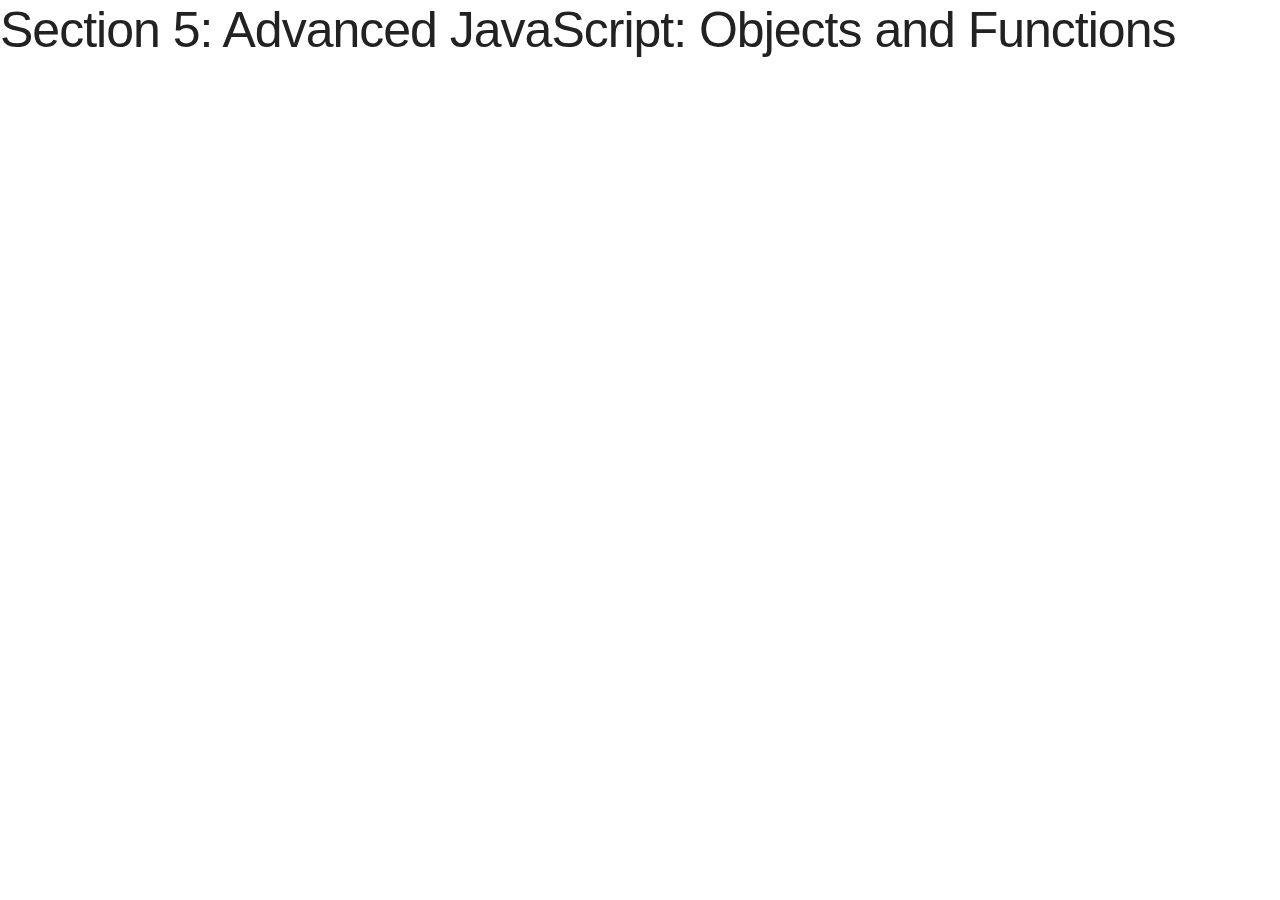
==== Lecture-3/index.html @ 651fe591 "Lecture on OOP programing" ====
<!DOCTYPE html>
<html lang="en">

<head>
  <meta charset="UTF-8">
  <title>Section 5: Advanced JavaScript: Objects and Functions</title>
  <link rel="stylesheet" href="../normalize.css">
  <link rel="stylesheet" href="../skeleton.css">
</head>

<body>
  <h1>Section 5: Advanced JavaScript: Objects and Functions</h1>
  <script src="script.js"></script>
</body>

</html>
---- skeleton.css ----
.container {
  position: relative;
  width: 100%;
  max-width: 960px;
  margin: 0 auto;
  padding: 0 20px;
  box-sizing: border-box;
}

.column, .columns {
  width: 100%;
  float: left;
  box-sizing: border-box;
}

.text-center {
  text-align: center;
}

@media (min-width: 400px) {
  .container {
    width: 85%;
    padding: 0;
  }
}

@media (min-width: 550px) {
  .container {
    width: 80%;
  }
  .column, .columns {
    margin-left: 4%;
  }
  .column:first-child, .columns:first-child {
    margin-left: 0;
  }
  .one.column, .one.columns {
    width: 4.66666666667%;
  }
  .two.columns {
    width: 13.3333333333%;
  }
  .three.columns {
    width: 22%;
  }
  .four.columns {
    width: 30.6666666667%;
  }
  .five.columns {
    width: 39.3333333333%;
  }
  .six.columns {
    width: 48%;
  }
  .seven.columns {
    width: 56.6666666667%;
  }
  .eight.columns {
    width: 65.3333333333%;
  }
  .nine.columns {
    width: 74.0%;
  }
  .ten.columns {
    width: 82.6666666667%;
  }
  .eleven.columns {
    width: 91.3333333333%;
  }
  .twelve.columns {
    width: 100%;
    margin-left: 0;
  }
  .one-third.column {
    width: 30.6666666667%;
  }
  .two-thirds.column {
    width: 65.3333333333%;
  }
  .one-half.column {
    width: 48%;
  }
  /* Offsets */
  .offset-by-one.column, .offset-by-one.columns {
    margin-left: 8.66666666667%;
  }
  .offset-by-two.column, .offset-by-two.columns {
    margin-left: 17.3333333333%;
  }
  .offset-by-three.column, .offset-by-three.columns {
    margin-left: 26%;
  }
  .offset-by-four.column, .offset-by-four.columns {
    margin-left: 34.6666666667%;
  }
  .offset-by-five.column, .offset-by-five.columns {
    margin-left: 43.3333333333%;
  }
  .offset-by-six.column, .offset-by-six.columns {
    margin-left: 52%;
  }
  .offset-by-seven.column, .offset-by-seven.columns {
    margin-left: 60.6666666667%;
  }
  .offset-by-eight.column, .offset-by-eight.columns {
    margin-left: 69.3333333333%;
  }
  .offset-by-nine.column, .offset-by-nine.columns {
    margin-left: 78.0%;
  }
  .offset-by-ten.column, .offset-by-ten.columns {
    margin-left: 86.6666666667%;
  }
  .offset-by-eleven.column, .offset-by-eleven.columns {
    margin-left: 95.3333333333%;
  }
  .offset-by-one-third.column, .offset-by-one-third.columns {
    margin-left: 34.6666666667%;
  }
  .offset-by-two-thirds.column, .offset-by-two-thirds.columns {
    margin-left: 69.3333333333%;
  }
  .offset-by-one-half.column, .offset-by-one-half.columns {
    margin-left: 52%;
  }
}

html {
  font-size: 62.5%;
}

body {
  font-size: 1.5em;
  /* currently ems cause chrome bug misinterpreting rems on body element */
  line-height: 1.6;
  font-weight: 400;
  font-family: "Raleway", "HelveticaNeue", "Helvetica Neue", Helvetica, Arial, sans-serif;
  color: #222;
}

h1, h2, h3, h4, h5, h6 {
  margin-top: 0;
  margin-bottom: 2rem;
  font-weight: 300;
}

h1 {
  font-size: 4.0rem;
  line-height: 1.2;
  letter-spacing: -.1rem;
}

h2 {
  font-size: 3.6rem;
  line-height: 1.25;
  letter-spacing: -.1rem;
}

h3 {
  font-size: 3.0rem;
  line-height: 1.3;
  letter-spacing: -.1rem;
}

h4 {
  font-size: 2.4rem;
  line-height: 1.35;
  letter-spacing: -.08rem;
}

h5 {
  font-size: 1.8rem;
  line-height: 1.5;
  letter-spacing: -.05rem;
}

h6 {
  font-size: 1.5rem;
  line-height: 1.6;
  letter-spacing: 0;
}


/* Larger than phablet */

@media (min-width: 550px) {
  h1 {
    font-size: 5.0rem;
  }
  h2 {
    font-size: 4.2rem;
  }
  h3 {
    font-size: 3.6rem;
  }
  h4 {
    font-size: 3.0rem;
  }
  h5 {
    font-size: 2.4rem;
  }
  h6 {
    font-size: 1.5rem;
  }
}

p {
  margin-top: 0;
}

a {
  color: #1EAEDB;
}

a:hover {
  color: #0FA0CE;
}

.button, button, input[type="submit"], input[type="reset"], input[type="button"] {
  display: inline-block;
  height: 38px;
  padding: 0 30px;
  color: #555;
  text-align: center;
  font-size: 11px;
  font-weight: 600;
  line-height: 38px;
  letter-spacing: .1rem;
  text-transform: uppercase;
  text-decoration: none;
  white-space: nowrap;
  background-color: transparent;
  border-radius: 4px;
  border: 1px solid #bbb;
  cursor: pointer;
  box-sizing: border-box;
}

.button:hover, button:hover, input[type="submit"]:hover, input[type="reset"]:hover, input[type="button"]:hover, .button:focus, button:focus, input[type="submit"]:focus, input[type="reset"]:focus, input[type="button"]:focus {
  color: #333;
  border-color: #888;
  outline: 0;
}

.button.button-primary, button.button-primary, input[type="submit"].button-primary, input[type="reset"].button-primary, input[type="button"].button-primary {
  color: #FFF;
  background-color: #33C3F0;
  border-color: #33C3F0;
}

.button.button-primary:hover, button.button-primary:hover, input[type="submit"].button-primary:hover, input[type="reset"].button-primary:hover, input[type="button"].button-primary:hover, .button.button-primary:focus, button.button-primary:focus, input[type="submit"].button-primary:focus, input[type="reset"].button-primary:focus, input[type="button"].button-primary:focus {
  color: #FFF;
  background-color: #1EAEDB;
  border-color: #1EAEDB;
}

input[type="email"], input[type="number"], input[type="search"], input[type="text"], input[type="tel"], input[type="url"], input[type="password"], textarea, select {
  height: 38px;
  padding: 6px 10px;
  /* The 6px vertically centers text on FF, ignored by Webkit */
  background-color: #fff;
  border: 1px solid #D1D1D1;
  border-radius: 4px;
  box-shadow: none;
  box-sizing: border-box;
}

input[type="email"], input[type="number"], input[type="search"], input[type="text"], input[type="tel"], input[type="url"], input[type="password"], textarea {
  -webkit-appearance: none;
  -moz-appearance: none;
  appearance: none;
}

textarea {
  min-height: 65px;
  padding-top: 6px;
  padding-bottom: 6px;
}

input[type="email"]:focus, input[type="number"]:focus, input[type="search"]:focus, input[type="text"]:focus, input[type="tel"]:focus, input[type="url"]:focus, input[type="password"]:focus, textarea:focus, select:focus {
  border: 1px solid #33C3F0;
  outline: 0;
}

label, legend {
  display: block;
  margin-bottom: .5rem;
  font-weight: 600;
}

fieldset {
  padding: 0;
  border-width: 0;
}

input[type="checkbox"], input[type="radio"] {
  display: inline;
}

label>.label-body {
  display: inline-block;
  margin-left: .5rem;
  font-weight: normal;
}

ul {
  list-style: circle inside;
}

ol {
  list-style: decimal inside;
}

ol, ul {
  padding-left: 0;
  margin-top: 0;
}

ul ul, ul ol, ol ol, ol ul {
  margin: 1.5rem 0 1.5rem 3rem;
  font-size: 90%;
}

li {
  margin-bottom: 1rem;
}

code {
  padding: .2rem .5rem;
  margin: 0 .2rem;
  font-size: 90%;
  white-space: nowrap;
  background: #F1F1F1;
  border: 1px solid #E1E1E1;
  border-radius: 4px;
}

pre>code {
  display: block;
  padding: 1rem 1.5rem;
  white-space: pre;
}

th, td {
  padding: 12px 15px;
  text-align: left;
  border-bottom: 1px solid #E1E1E1;
}

th:first-child, td:first-child {
  padding-left: 0;
}

th:last-child, td:last-child {
  padding-right: 0;
}

button, .button {
  margin-bottom: 1rem;
}

input, textarea, select, fieldset {
  margin-bottom: 1.5rem;
}

pre, blockquote, dl, figure, table, p, ul, ol, form {
  margin-bottom: 2.5rem;
}

.u-full-width {
  width: 100%;
  box-sizing: border-box;
}

.u-max-full-width {
  max-width: 100%;
  box-sizing: border-box;
}

.u-pull-right {
  float: right;
}

.u-pull-left {
  float: left;
}

hr {
  margin-top: 3rem;
  margin-bottom: 3.5rem;
  border-width: 0;
  border-top: 1px solid #E1E1E1;
}

.container:after, .row:after, .u-cf {
  content: "";
  display: table;
  clear: both;
}
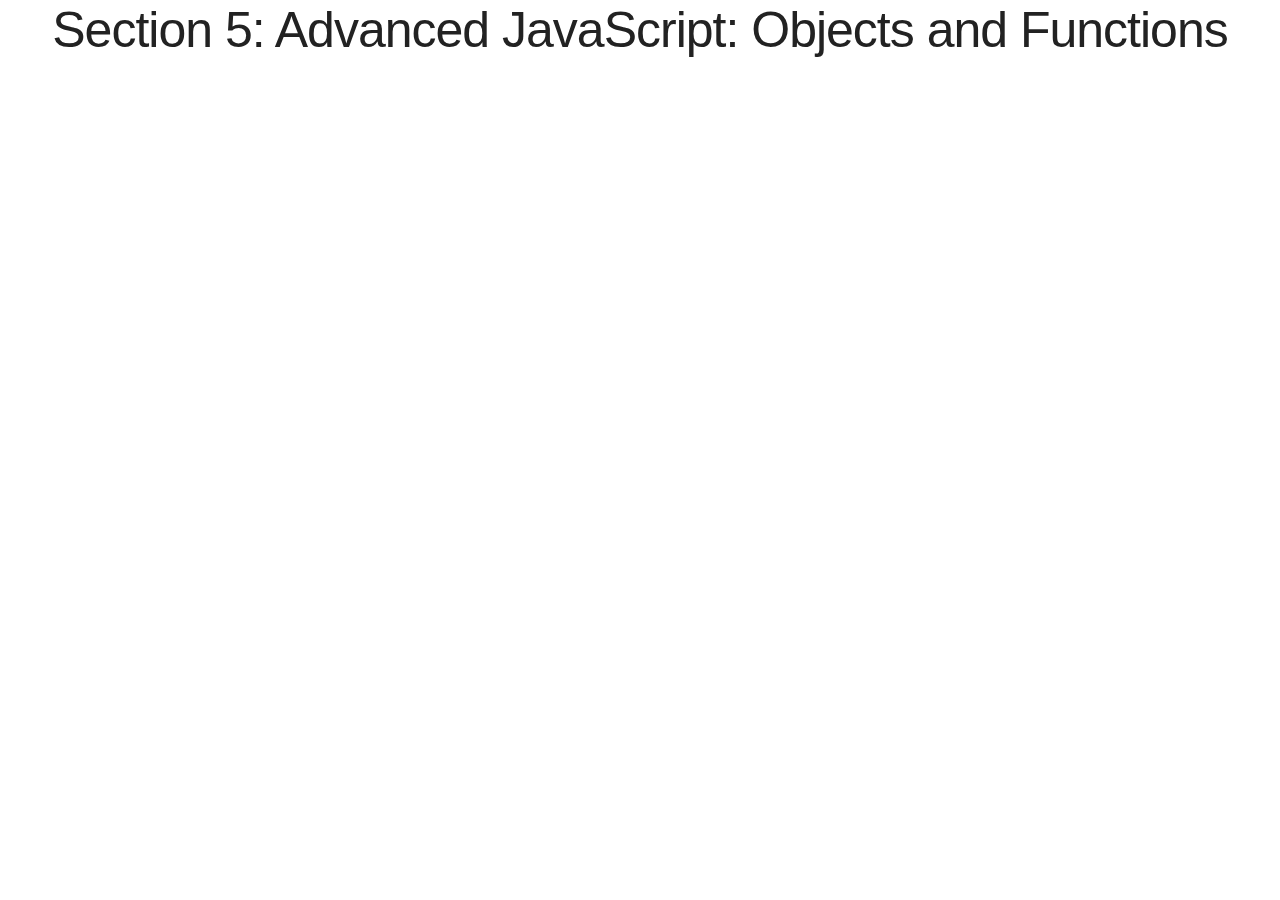
==== commit 86bcd5cd: "Primitivs and objects" ====
--- a/Lecture-3/index.html
+++ b/Lecture-3/index.html
@@ -9,7 +9,7 @@
 </head>
 
 <body>
-  <h1>Section 5: Advanced JavaScript: Objects and Functions</h1>
+  <h1 class="text-center">Section 5: Advanced JavaScript: Objects and Functions</h1>
   <script src="script.js"></script>
 </body>
 
